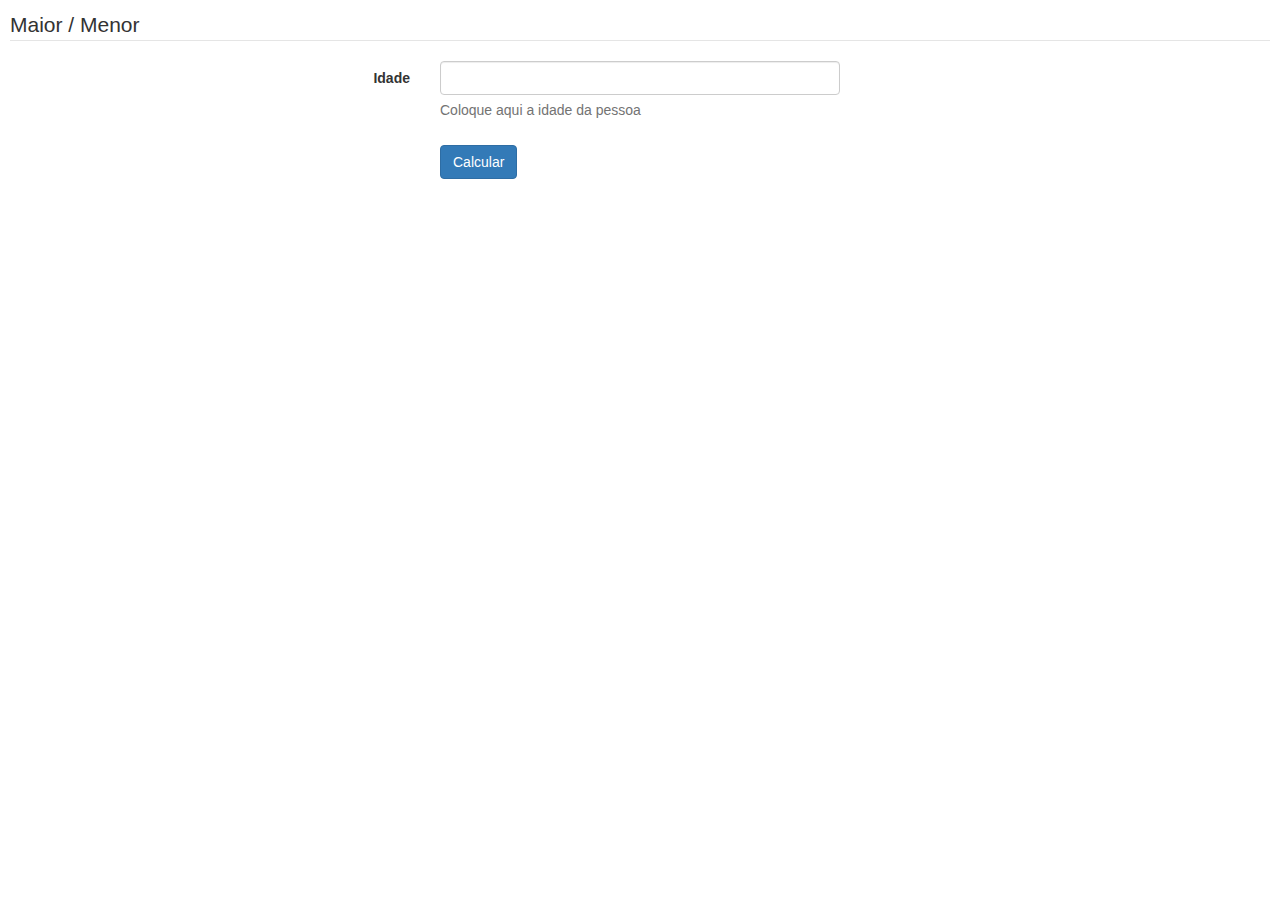
==== exemplo-04/index.html @ 6de39416 "Interface com Bootstrap." ====
<!doctype html>
<html>
  <head>
    <meta charset="utf-8">
    <title>Exemplo 4</title>
    <link rel="stylesheet" href="bootstrap.min.css">
    <script src="script.js"></script>
  </head>
  <body>
    <form class="form-horizontal" style="padding: 10px">
      <fieldset>
        <legend>Maior / Menor</legend>
        <div class="form-group">
          <label class="col-md-4 control-label" for="idade">Idade</label>  
          <div class="col-md-4">
            <input id="idade" name="idade" type="text" class="form-control input-md">
            <span class="help-block">Coloque aqui a idade da pessoa</span>  
          </div>
        </div>
        <div class="form-group">
          <label class="col-md-4 control-label" for=""></label>
          <div class="col-md-4">
            <button type="button" class="btn btn-primary" onclick="calcularIdade()">Calcular</button>
          </div>
        </div>
      </fieldset>
    </form>
  </body>
</html>
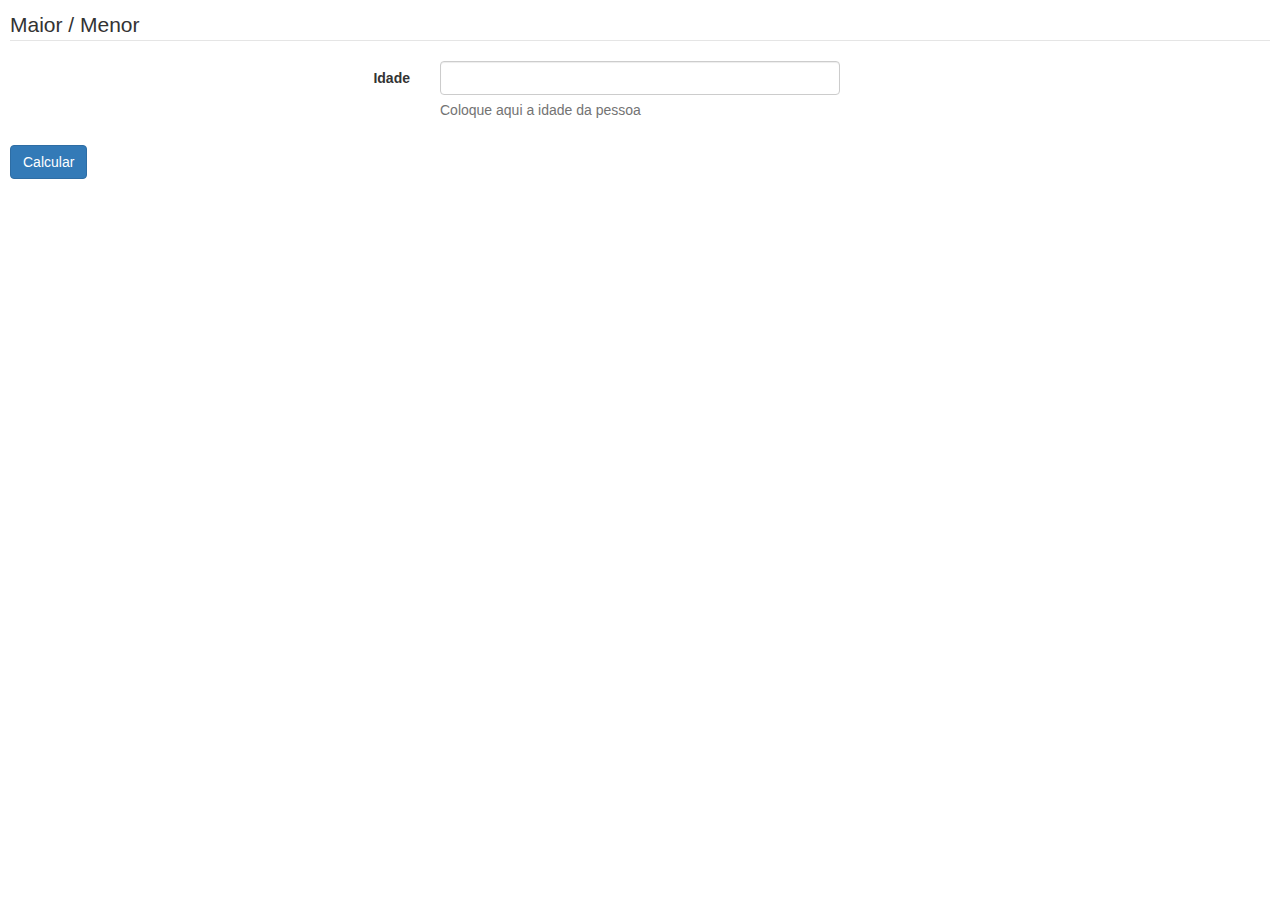
==== commit 2694fd78: "Exclusão de tags desnecessárias." ====
--- a/exemplo-04/index.html
+++ b/exemplo-04/index.html
@@ -18,7 +18,6 @@
           </div>
         </div>
         <div class="form-group">
-          <label class="col-md-4 control-label" for=""></label>
           <div class="col-md-4">
             <button type="button" class="btn btn-primary" onclick="calcularIdade()">Calcular</button>
           </div>
